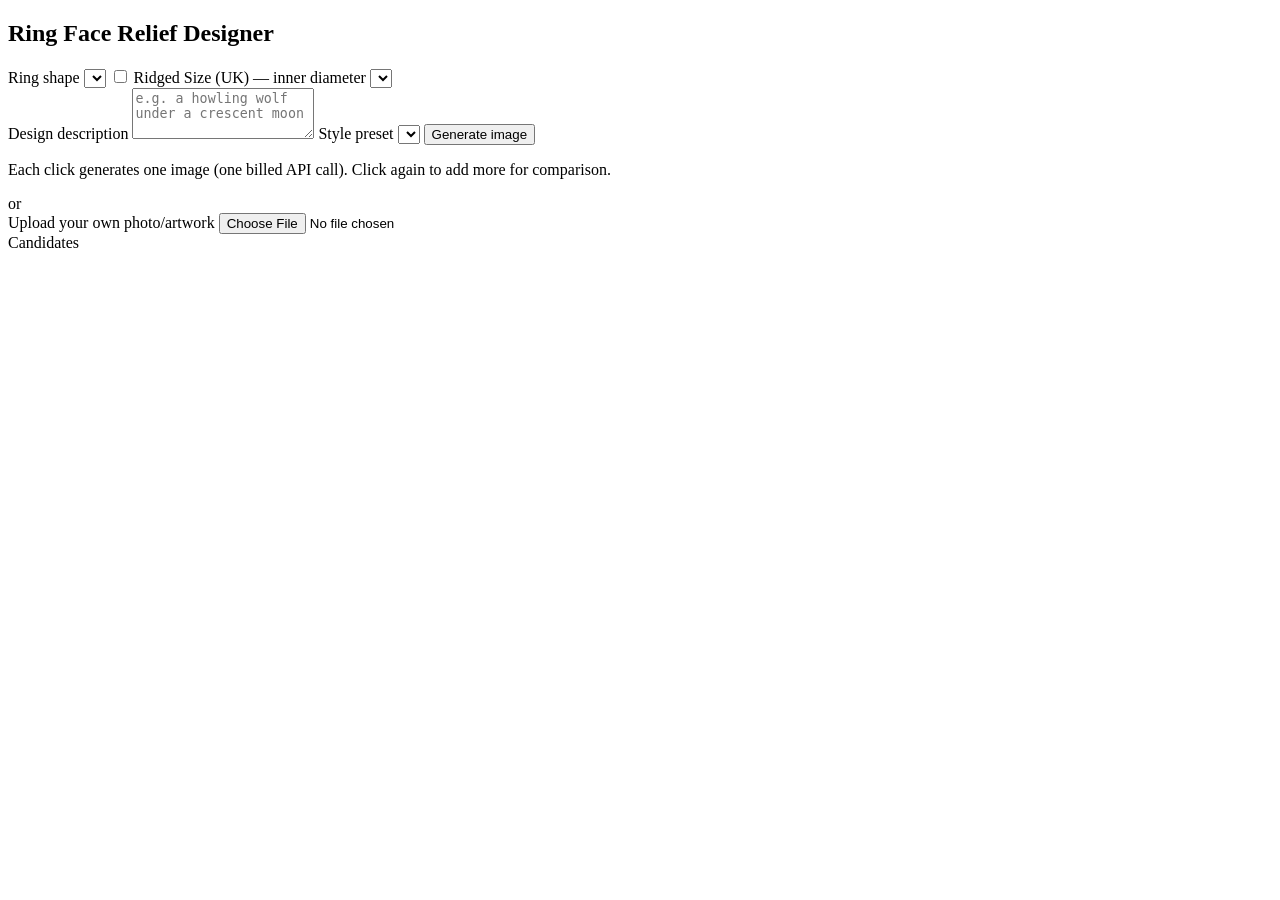
==== static/index.html @ ffd051ce "Add total ring weight in 935 silver and a background-removal option - The report shows the total rin" ====
<!doctype html>
<html lang="en">
<head>
  <meta charset="utf-8" />
  <meta name="viewport" content="width=device-width, initial-scale=1" />
  <title>Ring Face Relief Designer</title>
  <link rel="stylesheet" href="/style.css" />
  <script type="importmap">
    {
      "imports": {
        "three": "https://unpkg.com/three@0.160.0/build/three.module.js",
        "three/addons/": "https://unpkg.com/three@0.160.0/examples/jsm/"
      }
    }
  </script>
</head>
<body>
  <div id="app">
    <aside id="panel">
      <h1>Ring Face Relief Designer</h1>

      <section>
        <label for="ringShape">Ring shape</label>
        <select id="ringShape"></select>
        <label class="checkbox-row"><input type="checkbox" id="ringRidged" /> Ridged</label>
        <label for="ringSize">Size (UK) — inner diameter</label>
        <select id="ringSize"></select>
        <p id="ringReliefNote" class="hint" hidden></p>
        <div id="designTiltGroup" hidden>
          <label for="designTilt">Design area: top tilting under <span id="designTiltVal"></span></label>
          <input type="range" id="designTilt" min="0.5" max="30" step="0.5" value="8" />
          <p class="hint">Lower keeps the design on the flattest part of the top; higher spreads it onto the rounded edge.</p>
          <label for="coveSteepness">Edge cove steepness <span id="coveSteepnessVal"></span></label>
          <input type="range" id="coveSteepness" min="1" max="8" step="0.5" value="3" />
          <p class="hint">How sharply the band sweeps up into the design's edge.</p>
        </div>
        <div id="ridgeGroup" hidden>
          <label for="ridgeShift">Ridge wall: <span id="ridgeShiftVal"></span></label>
          <input type="range" id="ridgeShift" min="0" max="0.6" step="0.01" value="0.3" />
          <p class="hint">Slides the ridge's inner wall outward: a thinner rim, more room for the design.</p>
        </div>
      </section>

      <section>
        <label for="prompt">Design description</label>
        <textarea id="prompt" rows="3" placeholder="e.g. a howling wolf under a crescent moon"></textarea>

        <label for="preset">Style preset</label>
        <select id="preset"></select>

        <button id="generateBtn">Generate image</button>
        <p class="hint">Each click generates one image (one billed API call). Click again to add more for comparison.</p>
        <div id="generateStatus" class="status"></div>

        <div class="or-divider">or</div>
        <label for="photoUploadInput" class="upload-label">Upload your own photo/artwork</label>
        <input type="file" id="photoUploadInput" accept="image/png,image/jpeg,image/webp" />
      </section>

      <section>
        <label>Candidates</label>
        <div id="gallery" class="gallery"></div>
      </section>

      <section id="cropSection" hidden>
        <label>Crop &amp; position on face</label>
        <p class="hint">Drag the box to choose what's centered on the ring face. Zoom to include more or less of the image.</p>
        <div id="cropperContainer">
          <img id="cropperImage" alt="Full source image" />
          <div id="cropperBox"></div>
        </div>
        <label>Zoom <span id="cropZoomVal"></span></label>
        <input type="range" id="cropZoom" min="1" max="6" step="0.05" value="1" />
      </section>

      <section id="paramsSection" hidden>
        <label>Relief height (mm) <span id="reliefHeightVal"></span></label>
        <input type="range" id="reliefHeight" min="0.1" max="0.4" step="0.01" value="0.25" />

        <label>Levels (0-1 = continuous) <span id="levelsVal"></span></label>
        <input type="range" id="levels" min="0" max="8" step="1" value="1" />

        <label>Blur (mm) <span id="blurVal"></span></label>
        <input type="range" id="blur" min="0" max="0.6" step="0.02" value="0.02" />

        <label>Min feature size (mm) <span id="minFeatureVal"></span></label>
        <input type="range" id="minFeature" min="0.1" max="0.8" step="0.01" value="0.25" />

        <label class="checkbox-row"><input type="checkbox" id="removeBg" /> Remove background (keep the main subject)</label>
        <p class="hint">The subject becomes a raised design on a flat background. The first use downloads a ~180 MB model, so it can take a minute.</p>
        <label class="checkbox-row"><input type="checkbox" id="invert" /> Invert (raise background instead)</label>
        <label class="checkbox-row"><input type="checkbox" id="flipH" /> Flip horizontally (mirror left-right)</label>
        <label class="checkbox-row"><input type="checkbox" id="flipV" checked /> Flip vertically (upside down)</label>

        <hr />

        <label>Preview exaggeration <span id="exaggerationVal"></span> <em>(display only)</em></label>
        <p class="hint">Deepens the design downwards: its highest points stay at their true height.</p>
        <input type="range" id="exaggeration" min="1" max="6" step="0.1" value="1" />

        <div id="processStatus" class="status"></div>
      </section>

      <section id="reportSection" hidden>
        <label>Report</label>
        <div id="reportBox" class="report"></div>
        <div id="warningsBox" class="warnings"></div>
        <div class="downloads">
          <a id="downloadHeightmap" href="#" download>Download 16-bit heightmap.png</a>
          <a id="downloadParams" href="#" download>Download params.json</a>
          <a id="downloadStl" href="#" download>Download STL (watertight, relief + base slab)</a>
        </div>
      </section>
    </aside>

    <main id="viewer">
      <canvas id="three-canvas"></canvas>
    </main>
  </div>

  <script type="module" src="/main.js?v=rings8"></script>
</body>
</html>
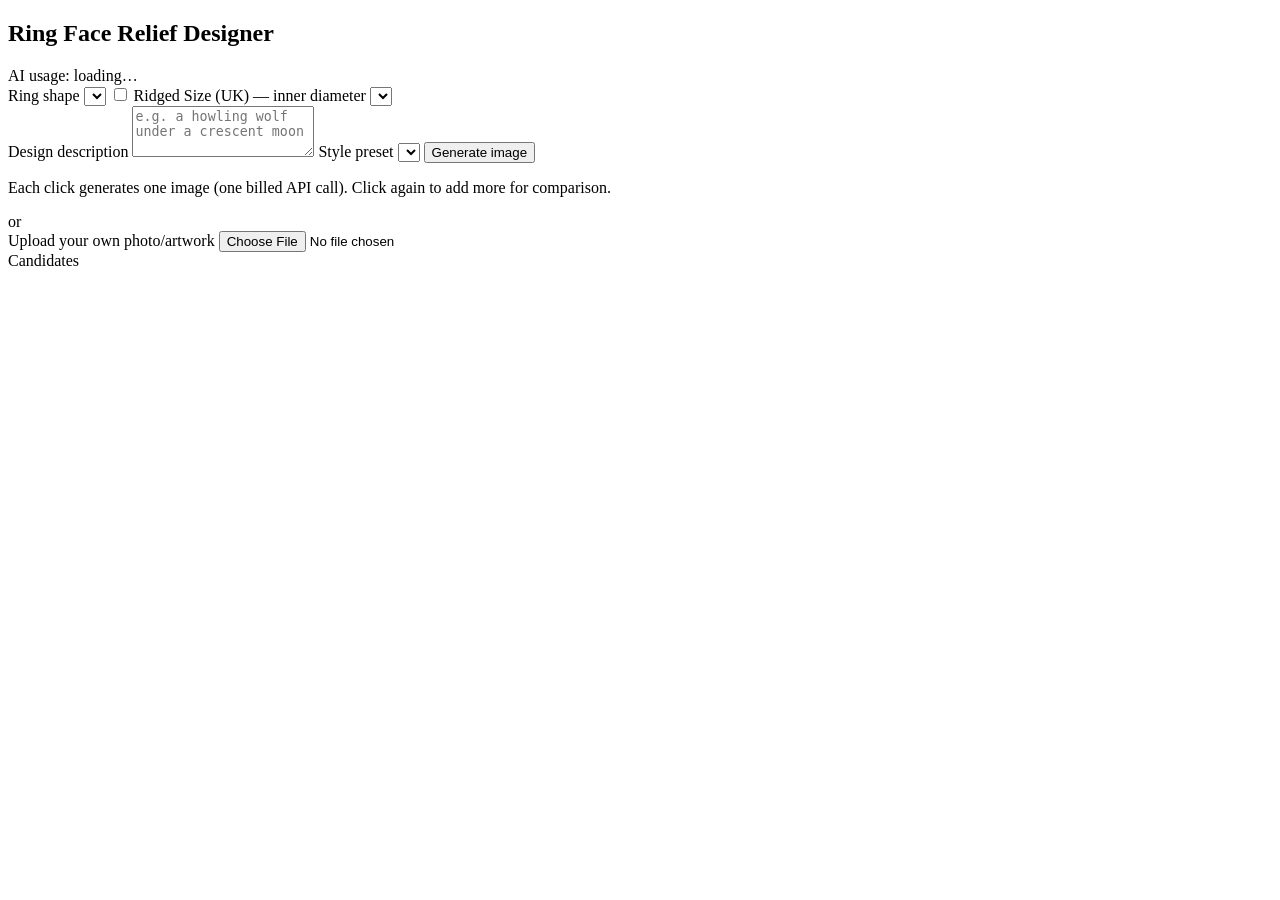
==== commit bcd7f0cd: "Add "Design with AI": relief generation on fal.ai with options gallery, chat and usage - app/relief." ====
--- a/static/index.html
+++ b/static/index.html
@@ -18,6 +18,7 @@
   <div id="app">
     <aside id="panel">
       <h1>Ring Face Relief Designer</h1>
+      <div id="aiUsage" class="usage" title="AI image generation used so far">AI usage: loading…</div>
 
       <section>
         <label for="ringShape">Ring shape</label>
@@ -30,9 +31,6 @@
           <label for="designTilt">Design area: top tilting under <span id="designTiltVal"></span></label>
           <input type="range" id="designTilt" min="0.5" max="30" step="0.5" value="8" />
           <p class="hint">Lower keeps the design on the flattest part of the top; higher spreads it onto the rounded edge.</p>
-          <label for="coveSteepness">Edge cove steepness <span id="coveSteepnessVal"></span></label>
-          <input type="range" id="coveSteepness" min="1" max="8" step="0.5" value="3" />
-          <p class="hint">How sharply the band sweeps up into the design's edge.</p>
         </div>
         <div id="ridgeGroup" hidden>
           <label for="ridgeShift">Ridge wall: <span id="ridgeShiftVal"></span></label>
@@ -60,6 +58,24 @@
       <section>
         <label>Candidates</label>
         <div id="gallery" class="gallery"></div>
+      </section>
+
+      <section id="aiSection" hidden>
+        <label>Design with AI</label>
+        <p class="hint">Re-sculpts the selected image as a silver relief, staying close to it. Pick a style and extras, and/or describe a change.</p>
+        <label>Style</label>
+        <div id="aiStyles" class="chip-row"></div>
+        <label>Add to the design</label>
+        <div id="aiAdditions" class="addition-strip"></div>
+        <div class="chatbox">
+          <div id="aiChatLog" class="chat-log"></div>
+          <div id="aiChips" class="chat-chips"></div>
+          <textarea id="aiText" rows="2" maxlength="500" placeholder="Describe a change, e.g. &quot;my dog as a pirate&quot; (makes 4 options)"></textarea>
+        </div>
+        <label>Faithfulness to the original <span id="aiFidelityVal"></span></label>
+        <input type="range" id="aiFidelity" min="0.3" max="0.95" step="0.05" value="0.8" />
+        <button id="aiGenerateBtn">Generate</button>
+        <div id="aiStatus" class="status"></div>
       </section>
 
       <section id="cropSection" hidden>
@@ -93,10 +109,46 @@
         <label class="checkbox-row"><input type="checkbox" id="flipV" checked /> Flip vertically (upside down)</label>
 
         <hr />
+        <label>Image enhancement</label>
+
+        <label for="heightSource">Height from</label>
+        <select id="heightSource">
+          <option value="brightness">Brightness</option>
+          <option value="depth">AI depth (the photo's 3D shape)</option>
+        </select>
+        <div id="depthDetailGroup" hidden>
+          <label>Fine detail <span id="depthDetailVal"></span></label>
+          <input type="range" id="depthDetail" min="0" max="1" step="0.05" value="0.5" />
+          <p class="hint">Blends the photo's texture (eyes, fur, hair) back onto the depth's form.</p>
+        </div>
+
+        <label>Bas-relief compression <span id="basReliefVal"></span></label>
+        <input type="range" id="basRelief" min="0" max="1" step="0.05" value="0" />
+        <p class="hint">Flattens big height differences and keeps fine detail, like a coin.</p>
+
+        <label class="checkbox-row"><input type="checkbox" id="denoise" checked /> Clean up image (remove grain and noise)</label>
+        <label class="checkbox-row"><input type="checkbox" id="upscale" /> AI upscale 2x (sharper source; the first run can take ~30 s)</label>
+        <label>Smooth edges (mm) <span id="smoothMmVal"></span></label>
+        <input type="range" id="smoothMm" min="0" max="0.15" step="0.01" value="0.04" />
+        <p class="hint">Softens steps between heights so edges in the metal come out smooth, not jagged.</p>
+
+        <label>Engraved outlines <span id="outlineStrengthVal"></span></label>
+        <input type="range" id="outlineStrength" min="0" max="1" step="0.05" value="0" />
+        <label>Hatching <span id="hatchStrengthVal"></span></label>
+        <input type="range" id="hatchStrength" min="0" max="1" step="0.05" value="0" />
+        <div id="hatchGroup" hidden>
+          <label>Hatch spacing (mm) <span id="hatchSpacingVal"></span></label>
+          <input type="range" id="hatchSpacing" min="0.3" max="1.2" step="0.05" value="0.6" />
+          <label>Hatch angle (&deg;) <span id="hatchAngleVal"></span></label>
+          <input type="range" id="hatchAngle" min="0" max="180" step="5" value="45" />
+        </div>
+
+        <hr />
 
         <label>Preview exaggeration <span id="exaggerationVal"></span> <em>(display only)</em></label>
-        <p class="hint">Deepens the design downwards: its highest points stay at their true height.</p>
+        <p class="hint">Deepens the design downwards (its highest points stay at their true height), or raises the peaks from the base when exaggerating upward.</p>
         <input type="range" id="exaggeration" min="1" max="6" step="0.1" value="1" />
+        <label class="checkbox-row"><input type="checkbox" id="exaggerateUp" /> Exaggerate upward (raise the peaks instead)</label>
 
         <div id="processStatus" class="status"></div>
       </section>
@@ -118,6 +170,6 @@
     </main>
   </div>
 
-  <script type="module" src="/main.js?v=rings8"></script>
+  <script type="module" src="/main.js?v=relief2"></script>
 </body>
 </html>
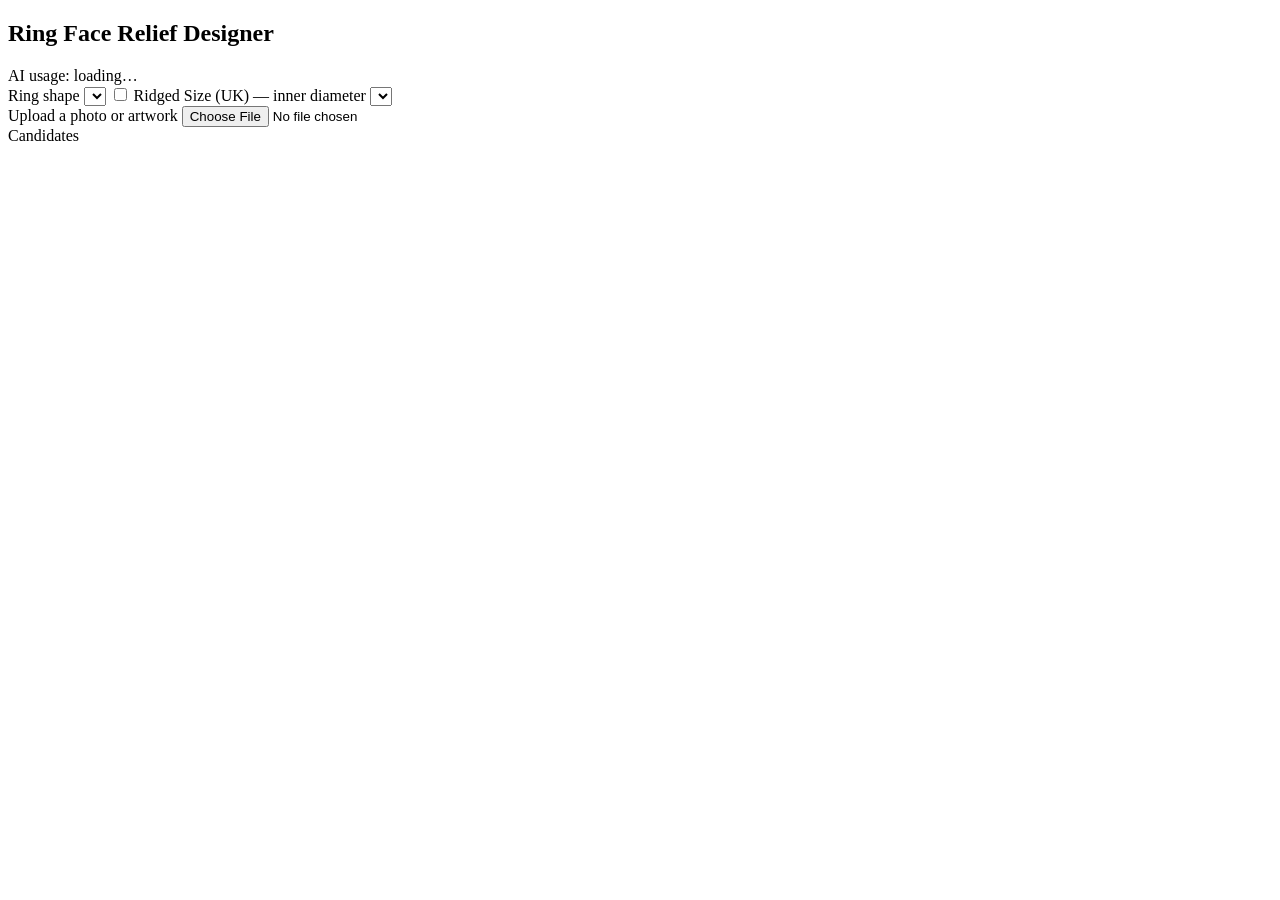
==== commit a8682bc3: "Flat textured backgrounds, casting-friendly likeness, and AI-only generation - Design with AI is the" ====
--- a/static/index.html
+++ b/static/index.html
@@ -40,19 +40,9 @@
       </section>
 
       <section>
-        <label for="prompt">Design description</label>
-        <textarea id="prompt" rows="3" placeholder="e.g. a howling wolf under a crescent moon"></textarea>
-
-        <label for="preset">Style preset</label>
-        <select id="preset"></select>
-
-        <button id="generateBtn">Generate image</button>
-        <p class="hint">Each click generates one image (one billed API call). Click again to add more for comparison.</p>
-        <div id="generateStatus" class="status"></div>
-
-        <div class="or-divider">or</div>
-        <label for="photoUploadInput" class="upload-label">Upload your own photo/artwork</label>
+        <label for="photoUploadInput" class="upload-label">Upload a photo or artwork</label>
         <input type="file" id="photoUploadInput" accept="image/png,image/jpeg,image/webp" />
+        <div id="uploadStatus" class="status"></div>
       </section>
 
       <section>
@@ -62,7 +52,9 @@
 
       <section id="aiSection" hidden>
         <label>Design with AI</label>
-        <p class="hint">Re-sculpts the selected image as a silver relief, staying close to it. Pick a style and extras, and/or describe a change.</p>
+        <p class="hint">Re-renders your uploaded image as a sculpted relief that converts well into a heightmap (via AI depth), keeping its composition and shape. Every generation starts from your original upload.</p>
+        <label>What is it?</label>
+        <div id="aiTypes" class="chip-row"></div>
         <label>Style</label>
         <div id="aiStyles" class="chip-row"></div>
         <label>Add to the design</label>
@@ -170,6 +162,6 @@
     </main>
   </div>
 
-  <script type="module" src="/main.js?v=relief2"></script>
+  <script type="module" src="/main.js?v=relief3"></script>
 </body>
 </html>
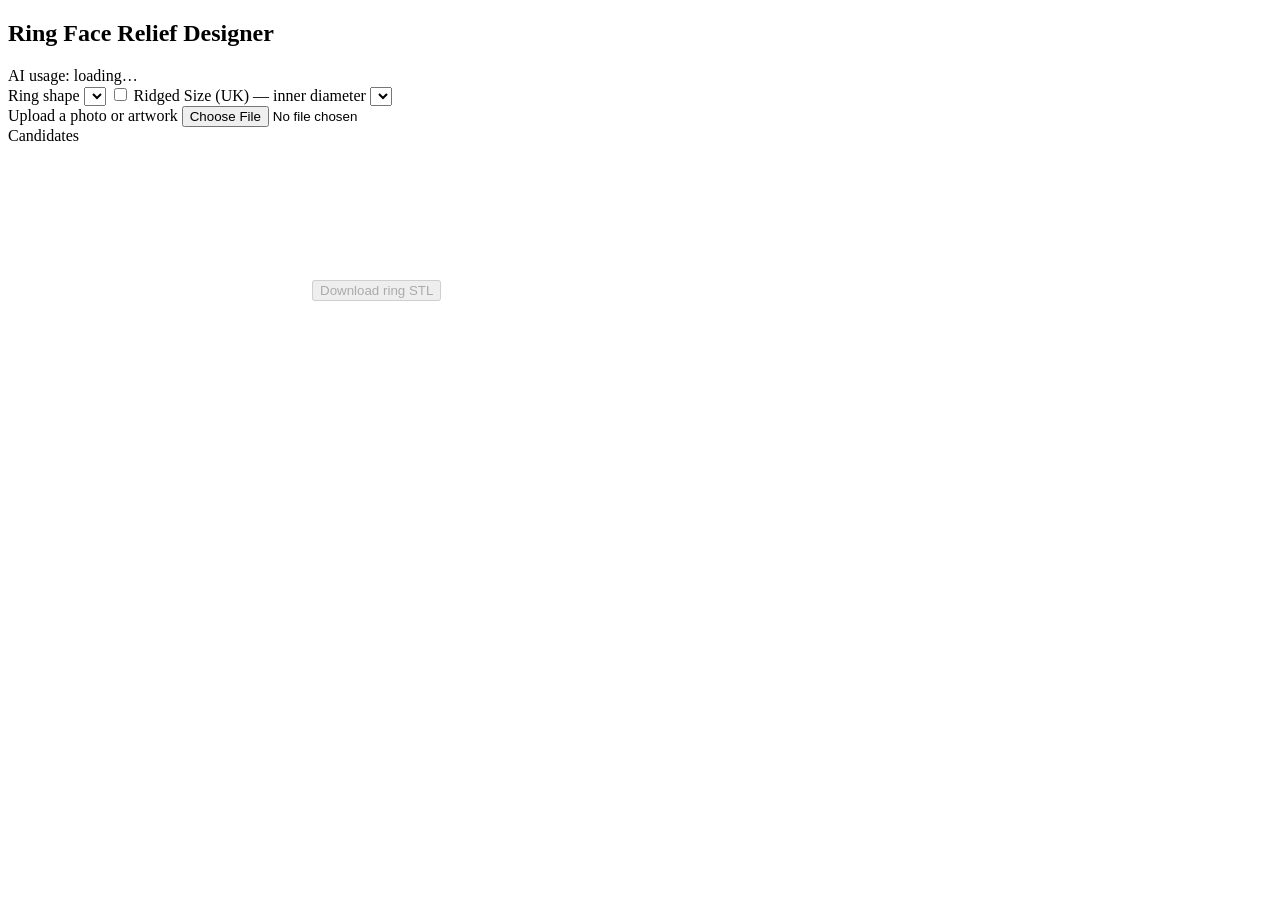
==== commit 0047f063: "Change backgrounds after generating, download the ring STL, keep the original's content - Background" ====
--- a/static/index.html
+++ b/static/index.html
@@ -53,6 +53,10 @@
       <section id="aiSection" hidden>
         <label>Design with AI</label>
         <p class="hint">Re-renders your uploaded image as a sculpted relief that converts well into a heightmap (via AI depth), keeping its composition and shape. Every generation starts from your original upload.</p>
+        <div id="aiModelRow" hidden>
+          <label>Model</label>
+          <div id="aiModels" class="chip-row"></div>
+        </div>
         <label>What is it?</label>
         <div id="aiTypes" class="chip-row"></div>
         <label>Style</label>
@@ -79,6 +83,12 @@
         </div>
         <label>Zoom <span id="cropZoomVal"></span></label>
         <input type="range" id="cropZoom" min="1" max="6" step="0.05" value="1" />
+        <div id="bgRow" hidden>
+          <label>Background</label>
+          <p class="hint">Places the subject on a flat background (textures are raised slightly) and re-runs depth → heightmap. "As made" goes back to the image as it was generated or uploaded.</p>
+          <div id="bgChoices" class="chip-row"></div>
+          <div id="bgStatus" class="status"></div>
+        </div>
       </section>
 
       <section id="paramsSection" hidden>
@@ -152,16 +162,18 @@
         <div class="downloads">
           <a id="downloadHeightmap" href="#" download>Download 16-bit heightmap.png</a>
           <a id="downloadParams" href="#" download>Download params.json</a>
-          <a id="downloadStl" href="#" download>Download STL (watertight, relief + base slab)</a>
+          <a id="downloadRingStlLink" href="#">Download ring STL (the whole ring with the design, mm)</a>
+          <a id="downloadStl" href="#" download>Download face slab STL (flat: relief + base slab)</a>
         </div>
       </section>
     </aside>
 
     <main id="viewer">
       <canvas id="three-canvas"></canvas>
+      <button id="downloadRingStl" class="viewer-btn" disabled title="The ring as shown, with the design at its true height (not the preview exaggeration), in millimetres">Download ring STL</button>
     </main>
   </div>
 
-  <script type="module" src="/main.js?v=relief3"></script>
+  <script type="module" src="/main.js?v=relief5"></script>
 </body>
 </html>
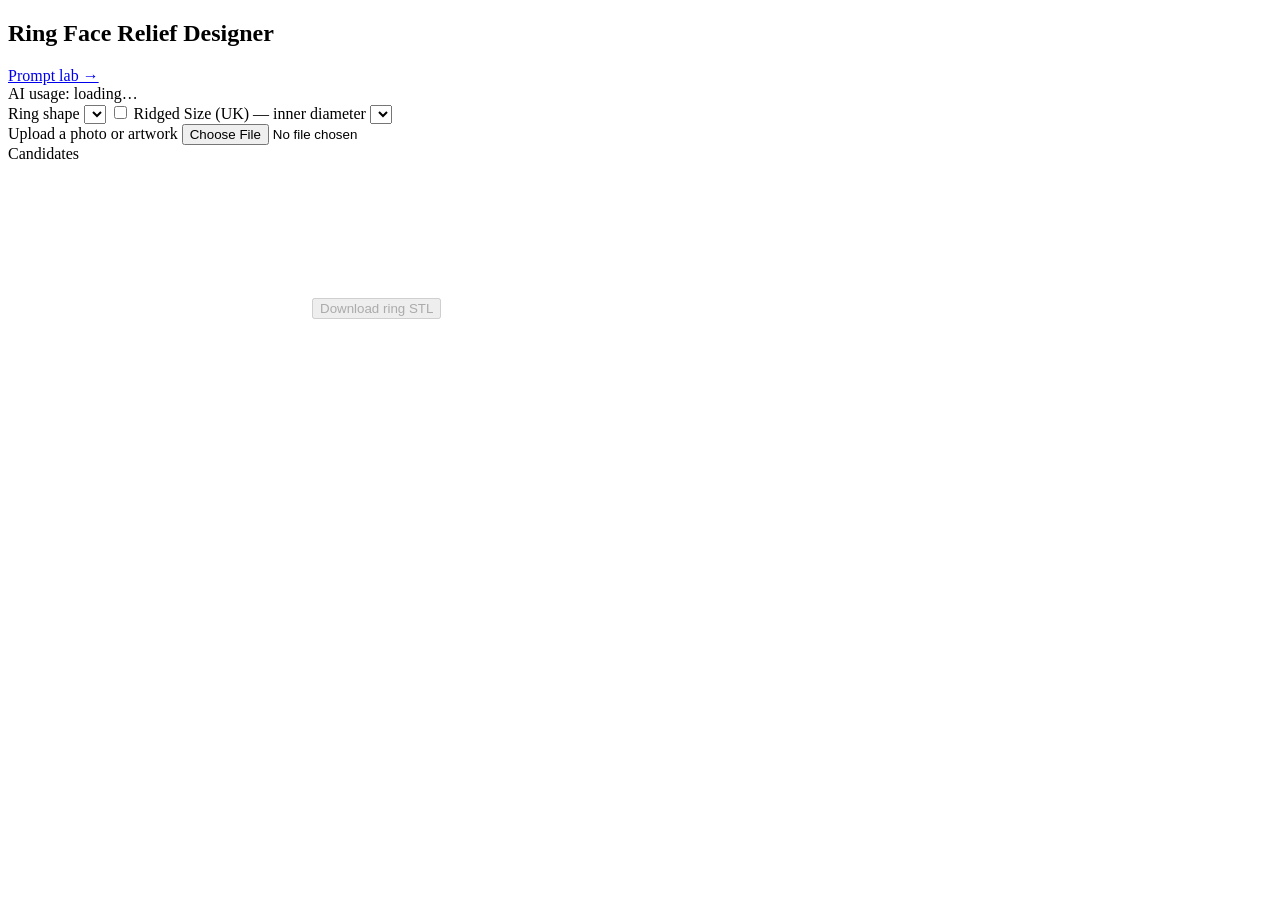
==== commit aec638a1: "Add a prompt lab, Qwen Image Edit 2511, and a Drawing / cartoon image type - Prompt lab (/lab.html, " ====
--- a/static/index.html
+++ b/static/index.html
@@ -18,6 +18,7 @@
   <div id="app">
     <aside id="panel">
       <h1>Ring Face Relief Designer</h1>
+      <a class="lab-link" href="/lab.html">Prompt lab →</a>
       <div id="aiUsage" class="usage" title="AI image generation used so far">AI usage: loading…</div>
 
       <section>
